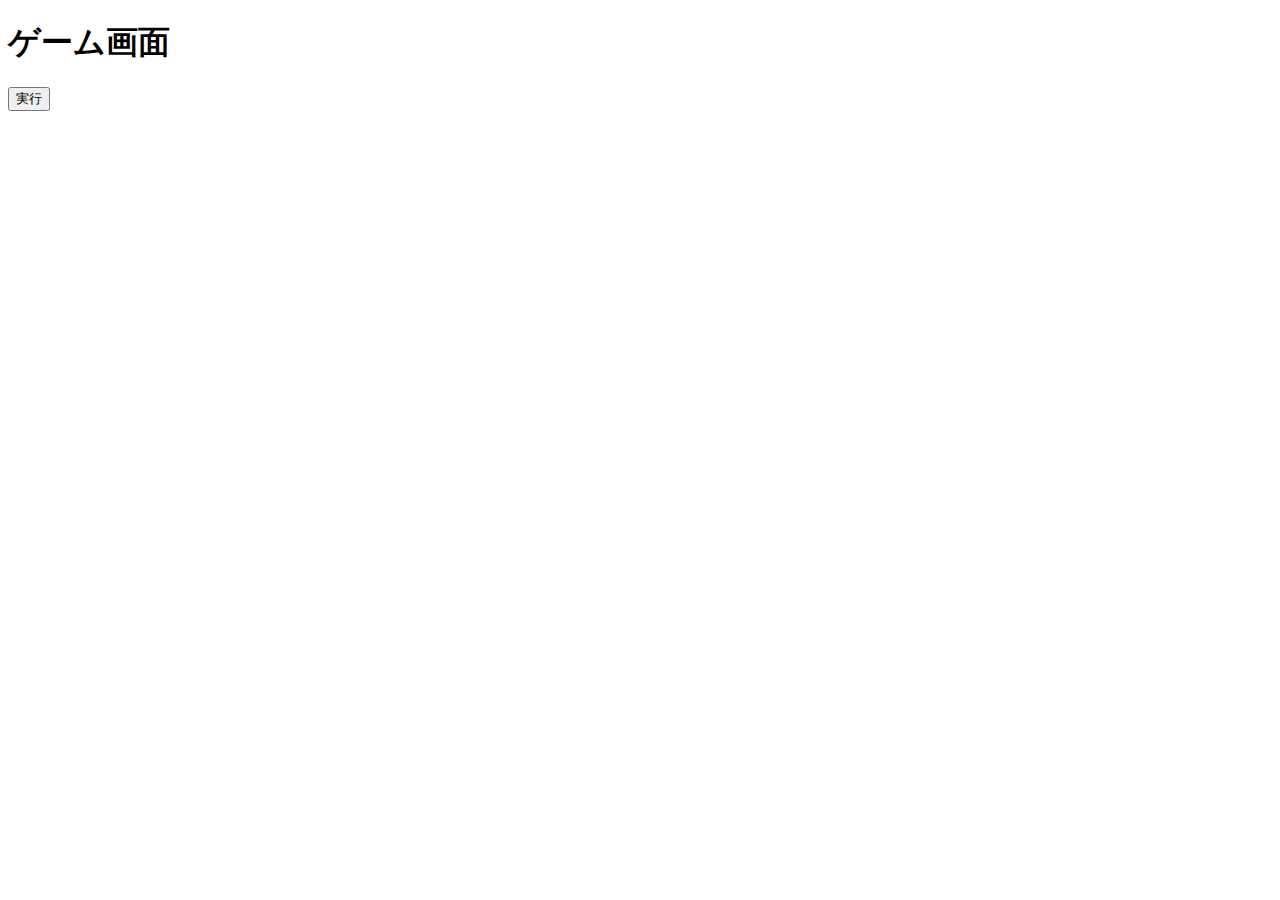
==== index.html @ a408d805 "名前を変更しました" ====
<!DOCTYPE html>
    <html>
        <head>
            <title>ゲーム画面</title>
            <meta charset="utf-8">
            <script src="ge-mu.js"></script>
        </head>
        <body>
            <h1>ゲーム画面</h1>
            
               
           
            <input type="button" value="実行" onclick="notu()">
        </body>
    </html>
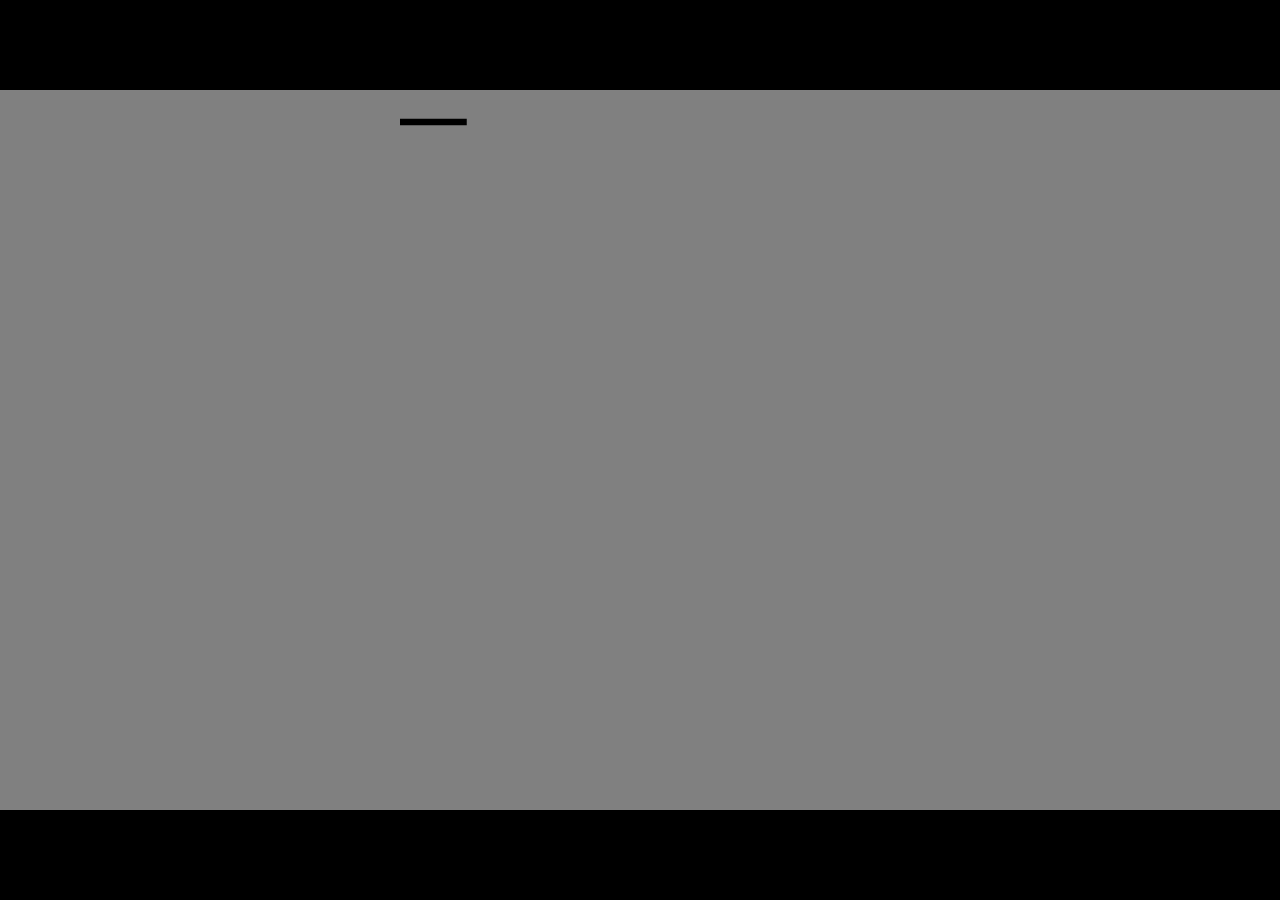
==== commit 9d7a31e9: "#24 Canvasのページ内全画面対応（CSSによるスケール）" ====
--- a/index.html
+++ b/index.html
@@ -1,15 +1,15 @@
 <!DOCTYPE html>
-    <html>
-        <head>
-            <title>ゲーム画面</title>
-            <meta charset="utf-8">
-            <script src="ge-mu.js"></script>
-        </head>
-        <body>
-            <h1>ゲーム画面</h1>
-            
-               
-           
-            <input type="button" value="実行" onclick="notu()">
-        </body>
-    </html>+<html>
+
+<head>
+    <title>Programmer's Typing</title>
+    <meta charset="utf-8">
+    <link rel="stylesheet" href="main.css">
+    <script src="main.js"></script>
+</head>
+
+<body>
+    <canvas width="1920px" height="1080px"></canvas>
+</body>
+
+</html>
--- a/main.css
+++ b/main.css
@@ -0,0 +1,25 @@
+body {
+    background-color: black;
+    margin: 0;
+}
+
+canvas {
+    background-color: gray;
+    position: absolute;
+    left: 50%;
+    margin-right: -50%;
+    top: 50%;
+    transform: translate(-50%, -50%);
+}
+
+@media (min-aspect-ratio: 16/9) {
+    canvas {
+        height: 100%;
+    }
+}
+
+@media (max-aspect-ratio: 16/9) {
+    canvas {
+        width: 100%;
+    }
+}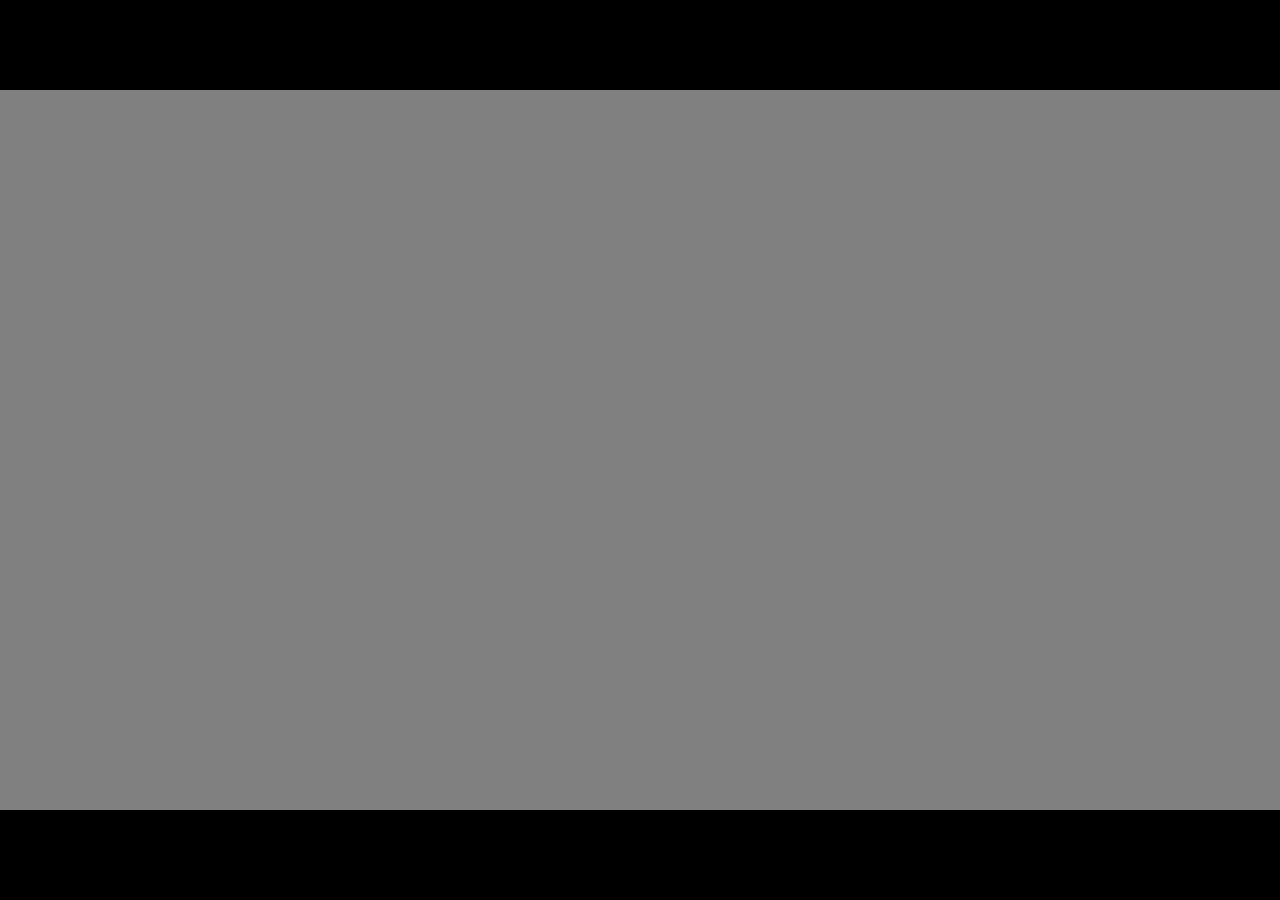
==== commit 235a1396: "#12" ====
--- a/index.html
+++ b/index.html
@@ -12,4 +12,4 @@
     <canvas width="1920px" height="1080px"></canvas>
 </body>
 
-</html>
+</html>--- a/main.css
+++ b/main.css
@@ -22,4 +22,4 @@
     canvas {
         width: 100%;
     }
-}+}
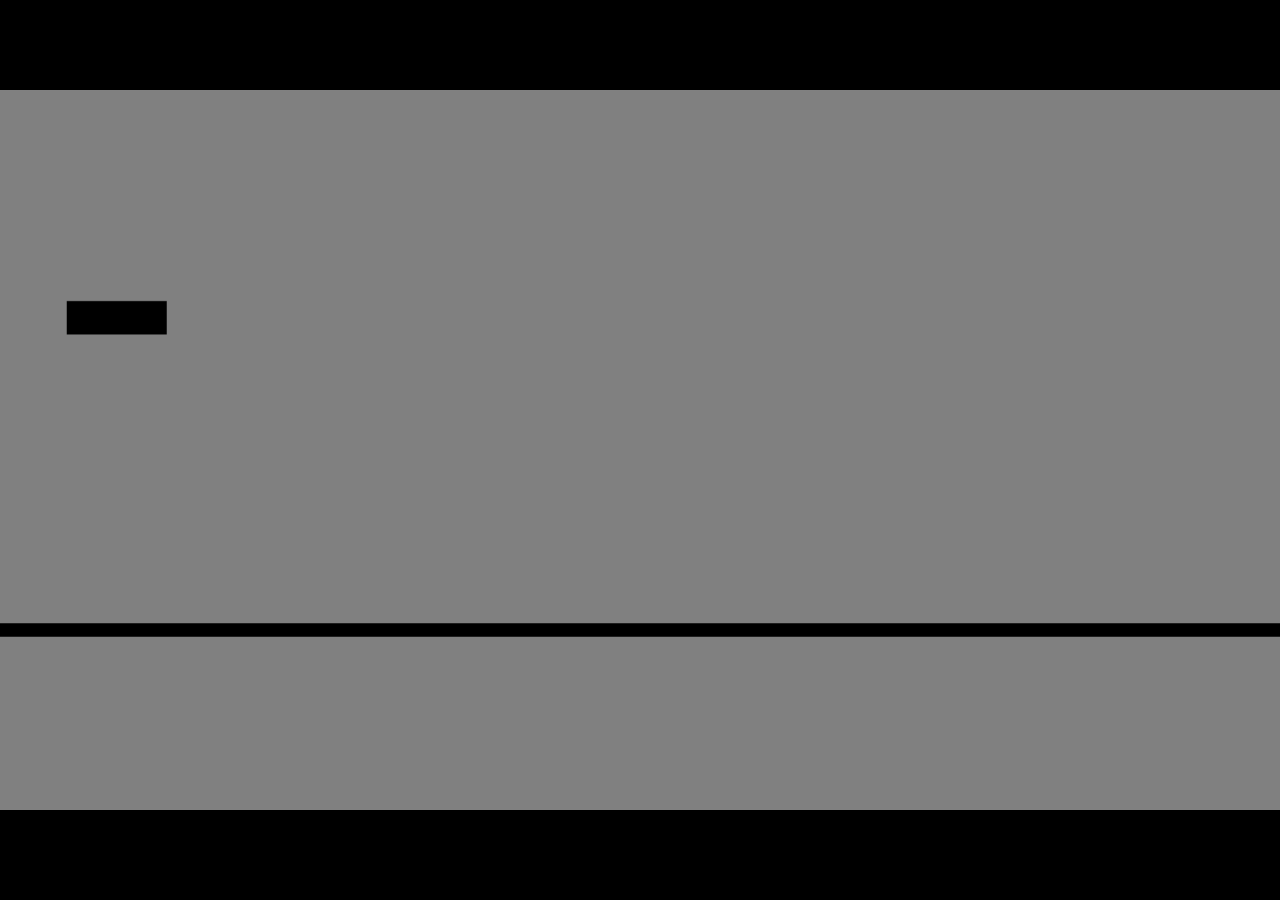
==== commit d2281fd5: "Merge branch 'master' into #12" ====
--- a/index.html
+++ b/index.html
@@ -12,4 +12,4 @@
     <canvas width="1920px" height="1080px"></canvas>
 </body>
 
-</html>+</html>
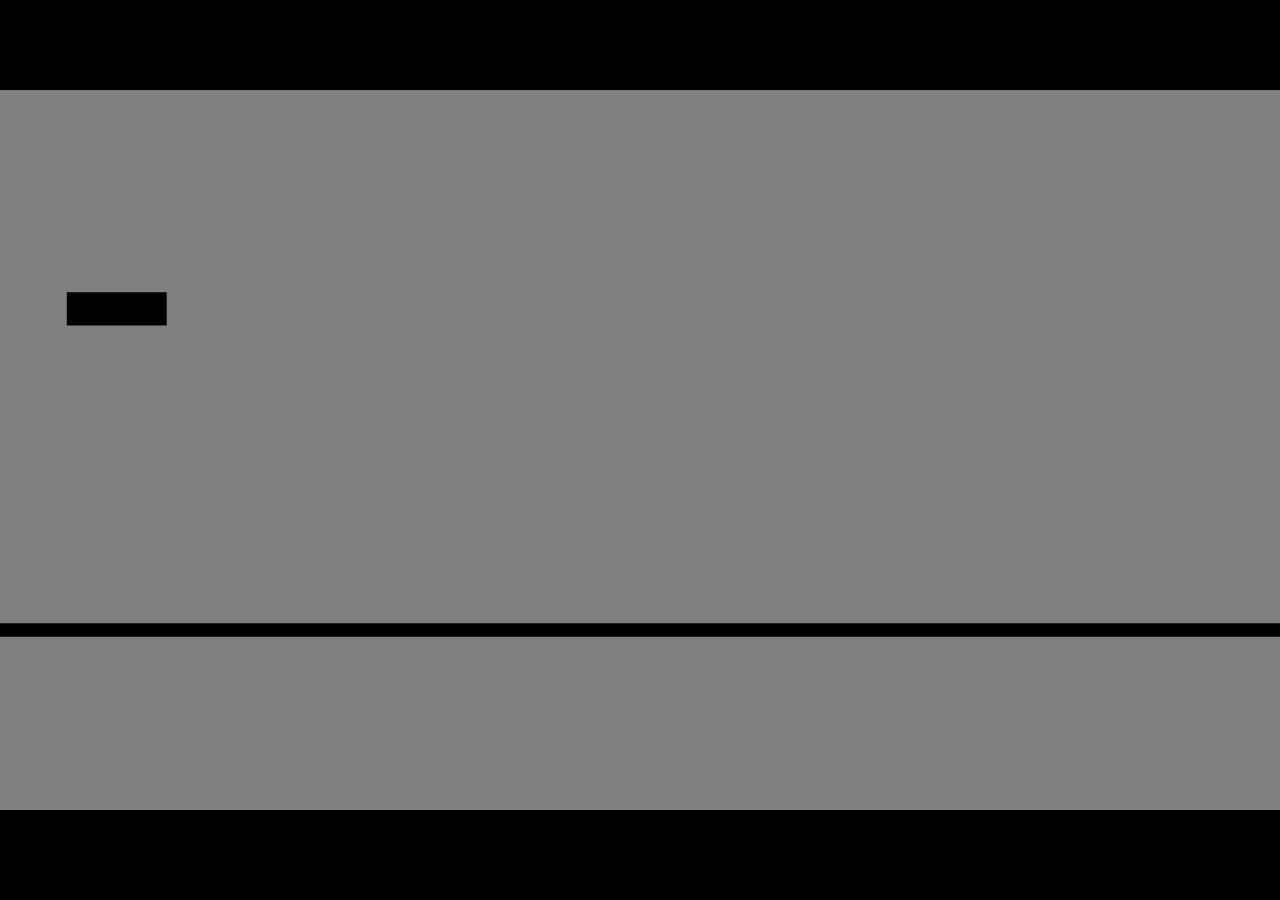
==== commit 46fc334f: "#23" ====
--- a/index.html
+++ b/index.html
@@ -9,7 +9,7 @@
 </head>
 
 <body>
-    <canvas width="1920px" height="1080px"></canvas>
+    <canvas width="1920px" height="1080px"></canvas>  
 </body>
 
-</html>
+</html>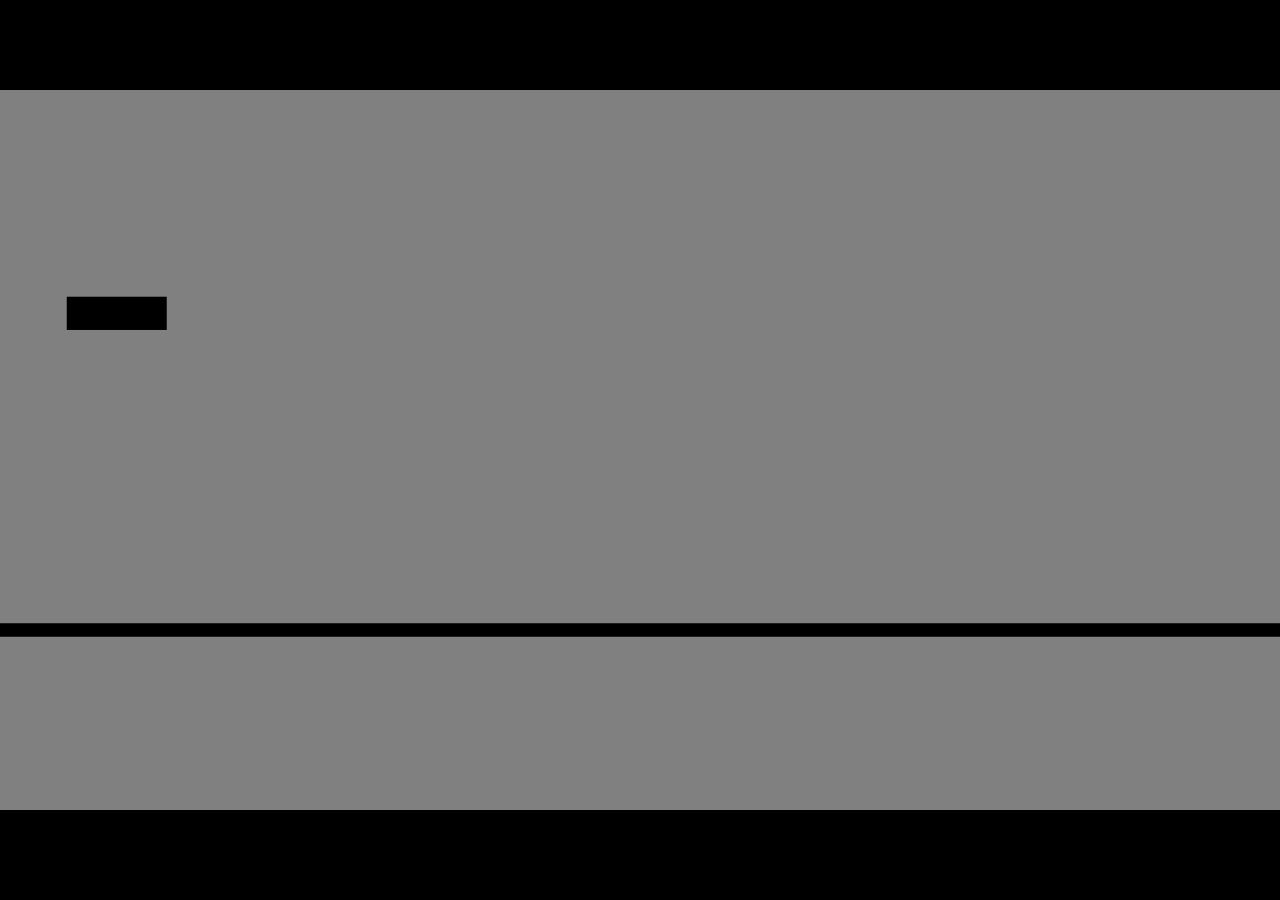
==== commit f9109c88: "Merge branch 'master' into 譜面データの読み込みと反映_#23" ====
--- a/index.html
+++ b/index.html
@@ -12,4 +12,4 @@
     <canvas width="1920px" height="1080px"></canvas>  
 </body>
 
-</html>+</html>
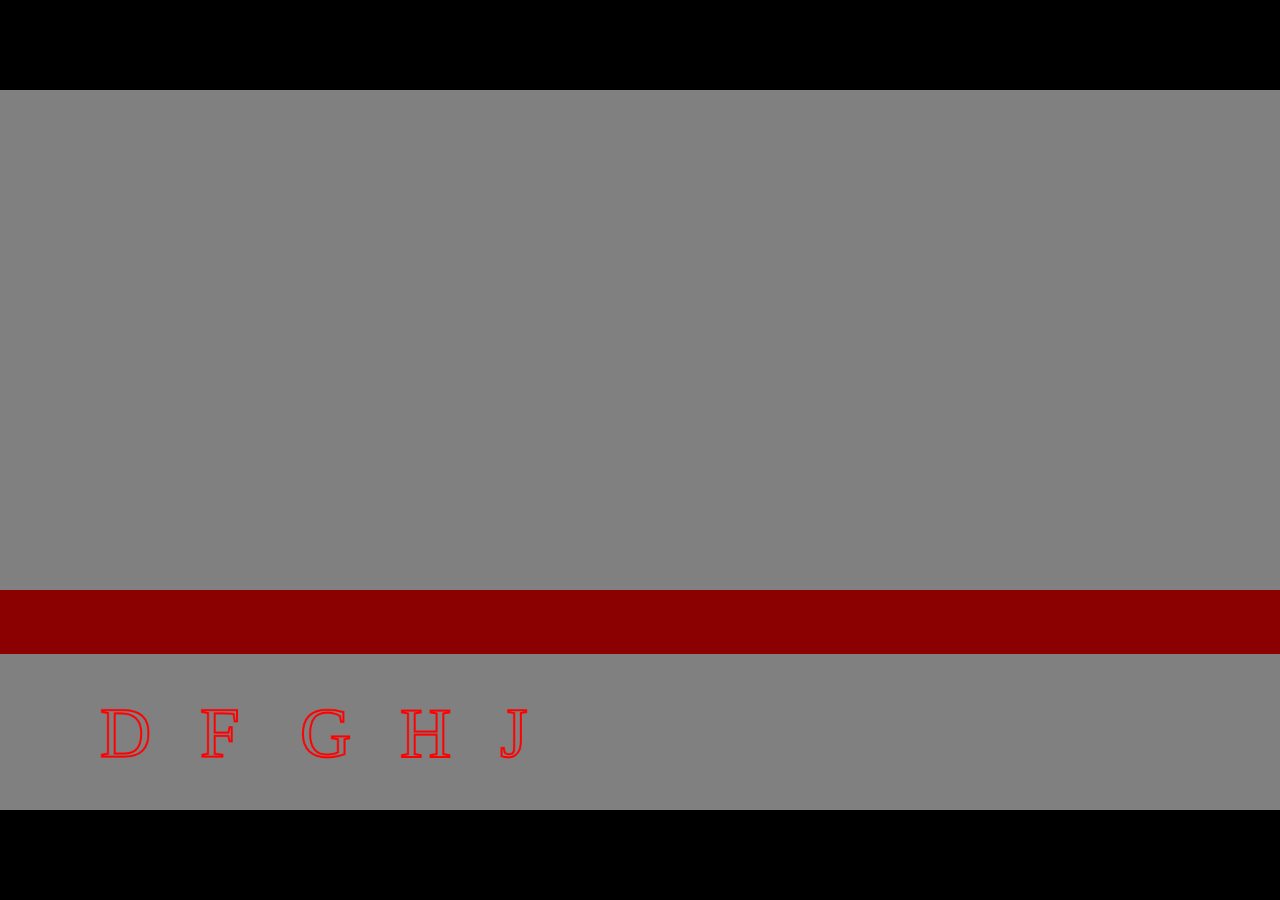
==== commit 24026659: "変更なし" ====
--- a/index.html
+++ b/index.html
@@ -9,7 +9,9 @@
 </head>
 
 <body>
-    <canvas width="1920px" height="1080px"></canvas>  
+    <canvas width="1920px" height="1080px">
+    </canvas>
+    
 </body>
 
 </html>
